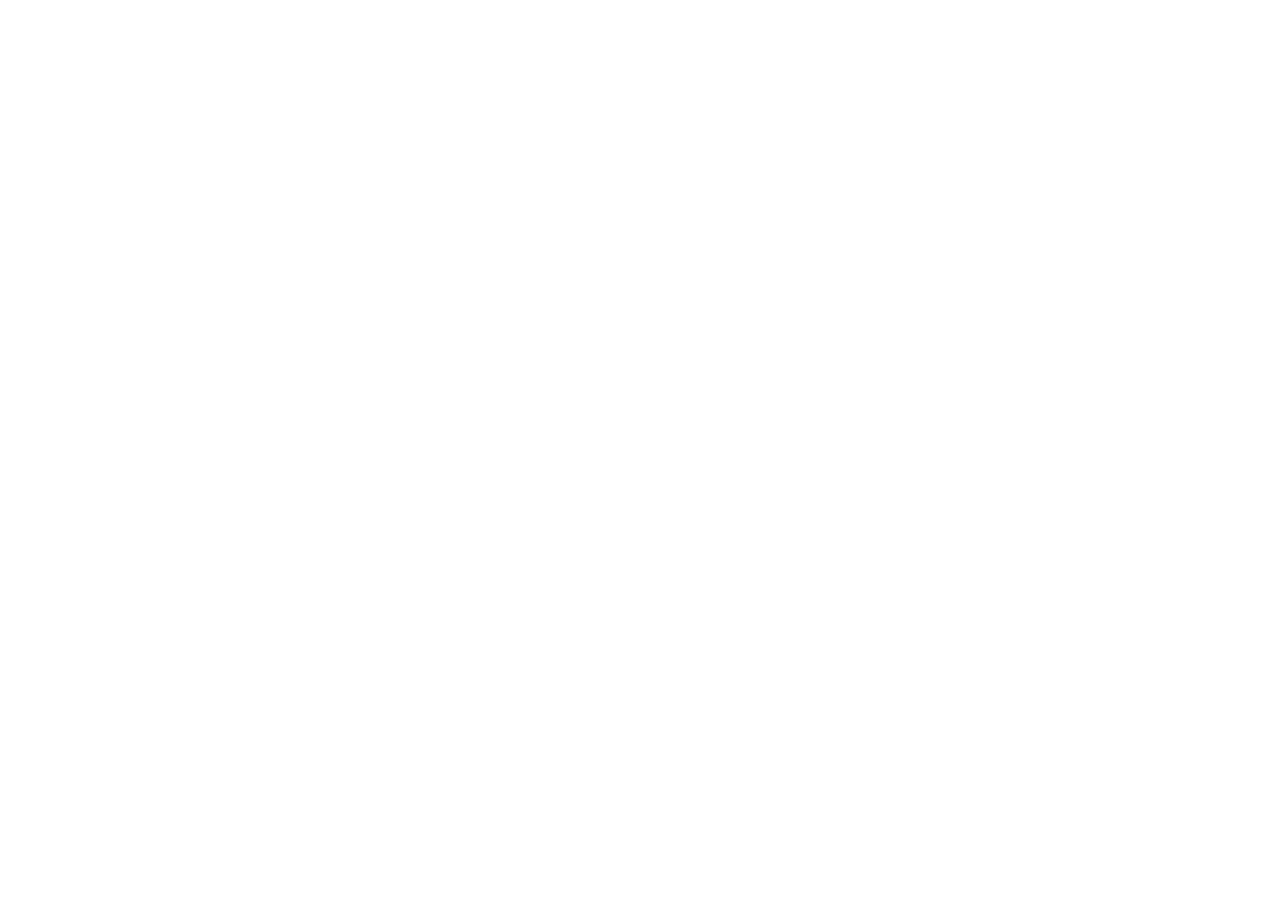
==== cifradecesar.html @ 622e0e0e "Primeira versão Cifra de Cesar" ====
<!DOCTYPE html>
<html lang="pt-br">
<head>
    <meta charset="UTF-8">
    <meta name="viewport" content="width=device-width, initial-scale=1.0">
    <title>Document</title>
</head>
<body>


<meta charset="UTF-8">
<script>
        function mostra (frase) {
            document.write(frase)
        }

    var nome = prompt("Qual seu nome?\n(digite com LETRA MAIUSCULA)")

    function cifraComCifraDeCesar( deslocamento, mensagem) {
        var arrayMensagem = [];
        var arrayCriptografado = [];
        var numeroA = 65;
        var tamanhoAlfabeto = 26;

        for (var i = 0; i < mensagem.length ; i++) { 
            arrayMensagem.push(((mensagem.charCodeAt(i) - numeroA + deslocamento) % tamanhoAlfabeto) + numeroA)
        }

        for (var i = 0; i < mensagem.length ; i++) { 
            arrayCriptografado.push(String.fromCharCode(arrayMensagem[i]))
        }

        return arrayCriptografado.join("");
    }

    mostra("Seu nome encriptado com 1 deslocamento é " + cifraComCifraDeCesar(1,nome))


    
    

</script>
</body>
</html>
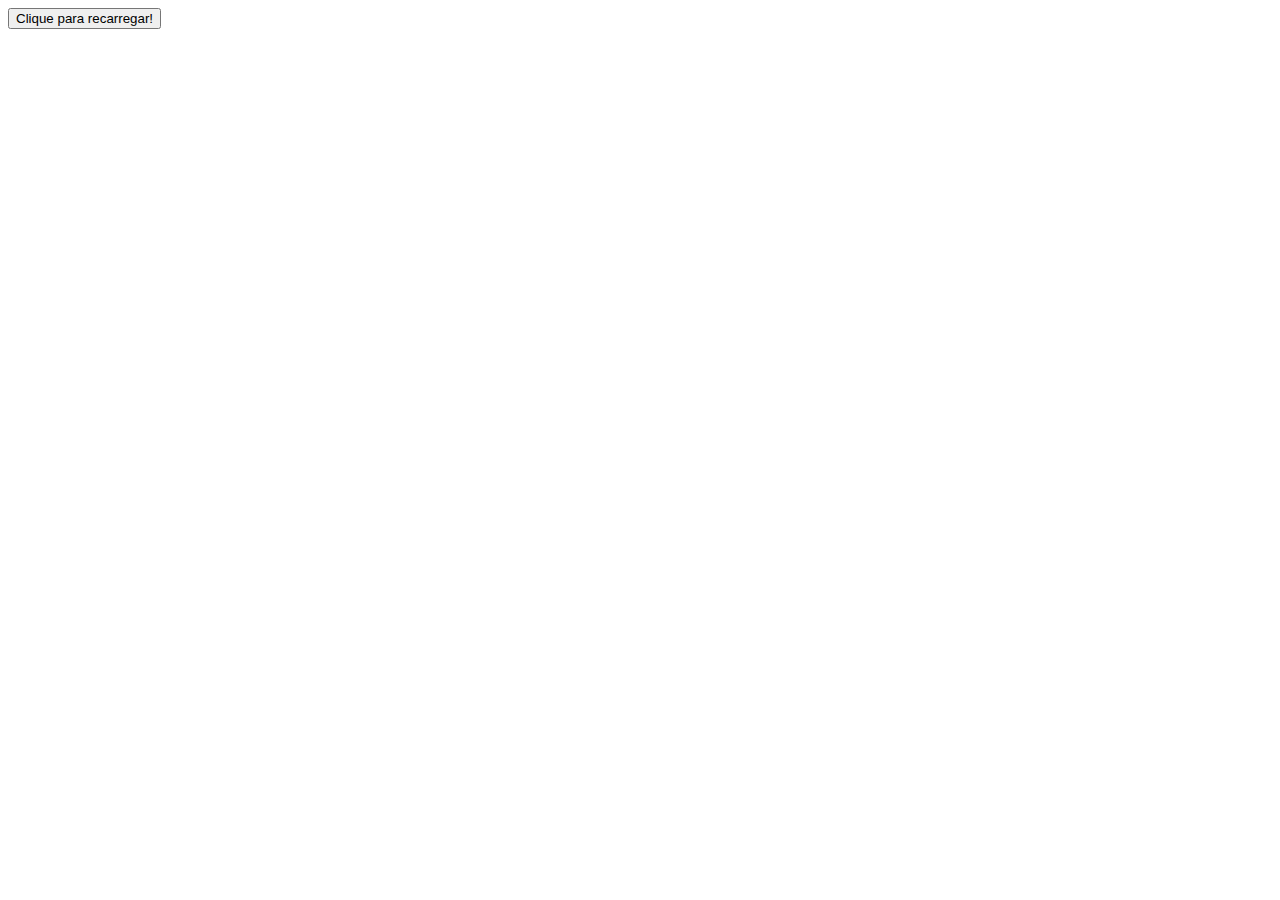
==== commit fd635cd0: "Atualizações" ====
--- a/cifradecesar.html
+++ b/cifradecesar.html
@@ -3,13 +3,16 @@
 <head>
     <meta charset="UTF-8">
     <meta name="viewport" content="width=device-width, initial-scale=1.0">
-    <title>Document</title>
+    <title>Cifra de César</title>
 </head>
 <body>
+    <button onclick="clica ()">Clique para recarregar!</button>
+<script>
+        function clica () 
+        {
+            document.location.reload (true);
+        }
 
-
-<meta charset="UTF-8">
-<script>
         function mostra (frase) {
             document.write(frase)
         }
@@ -34,11 +37,6 @@
     }
 
     mostra("Seu nome encriptado com 1 deslocamento é " + cifraComCifraDeCesar(1,nome))
-
-
-    
-    
-
 </script>
 </body>
 </html>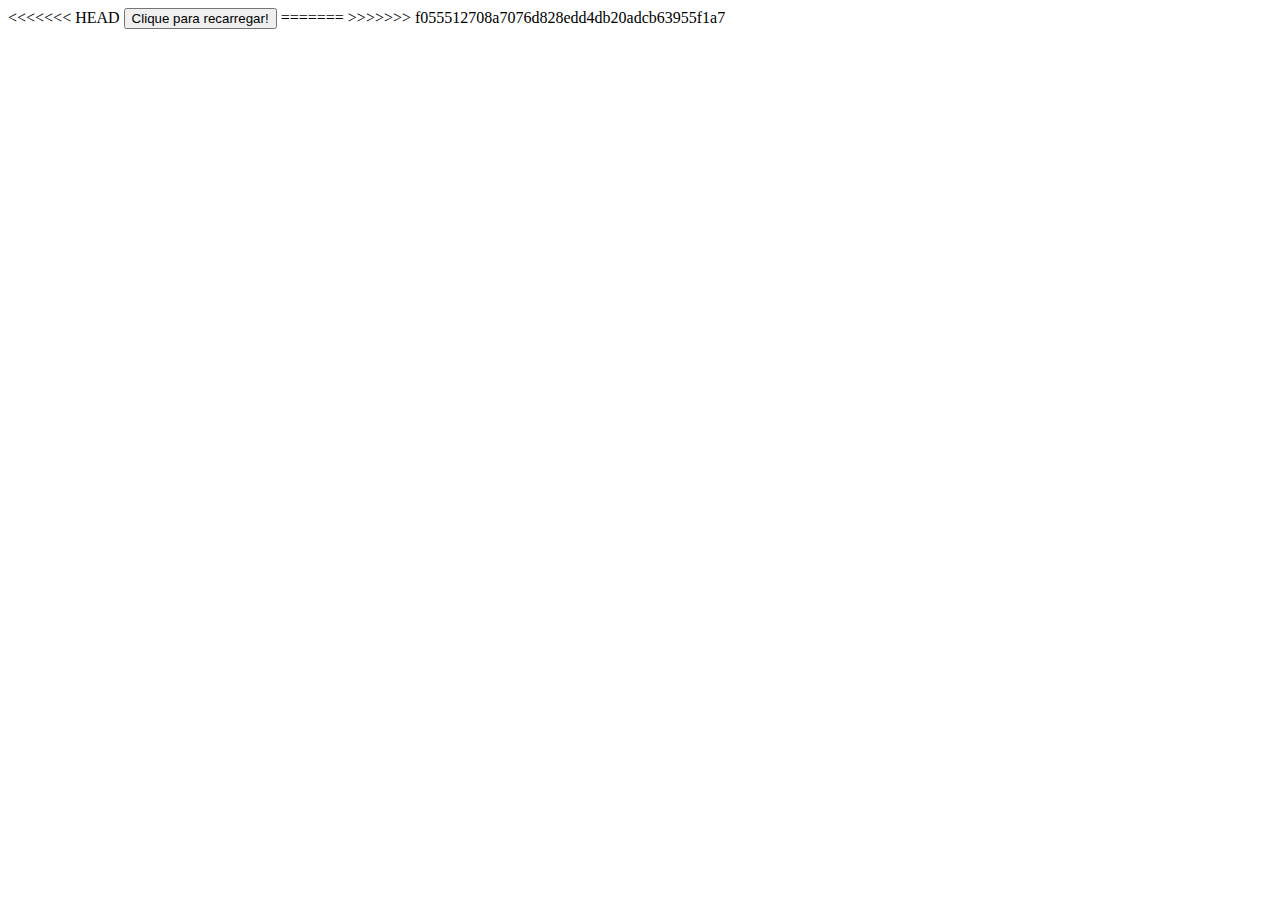
==== commit 5a041164: "Atualizações" ====
--- a/cifradecesar.html
+++ b/cifradecesar.html
@@ -1,3 +1,4 @@
+<<<<<<< HEAD
 <!DOCTYPE html>
 <html lang="pt-br">
 <head>
@@ -39,4 +40,45 @@
     mostra("Seu nome encriptado com 1 deslocamento é " + cifraComCifraDeCesar(1,nome))
 </script>
 </body>
+=======
+<!DOCTYPE html>
+<html lang="pt-br">
+<head>
+    <meta charset="UTF-8">
+    <meta name="viewport" content="width=device-width, initial-scale=1.0">
+    <title>Document</title>
+</head>
+<body>
+
+
+<meta charset="UTF-8">
+<script>
+        function mostra (frase) {
+            document.write(frase)
+         }
+
+     var nome = prompt("Qual seu nome?\n(digite com LETRA MAIUSCULA)")
+
+    function cifraComCifraDeCesar( deslocamento, mensagem) {
+        var arrayMensagem = [];
+        var arrayCriptografado = [];
+        var numeroA = 65;
+        var tamanhoAlfabeto = 26;
+
+        for (var i = 0; i < mensagem.length ; i++) { 
+            arrayMensagem.push(((mensagem.charCodeAt(i) - numeroA + deslocamento) % tamanhoAlfabeto) + numeroA)
+        }
+
+        for (var i = 0; i < mensagem.length ; i++) { 
+            arrayCriptografado.push(String.fromCharCode(arrayMensagem[i]))
+        }
+
+        return arrayCriptografado.join("");
+    }
+
+    mostra("Seu nome encriptado com 1 deslocamento é " + cifraComCifraDeCesar(1,nome)) 
+
+</script>
+</body>
+>>>>>>> f055512708a7076d828edd4db20adcb63955f1a7
 </html>